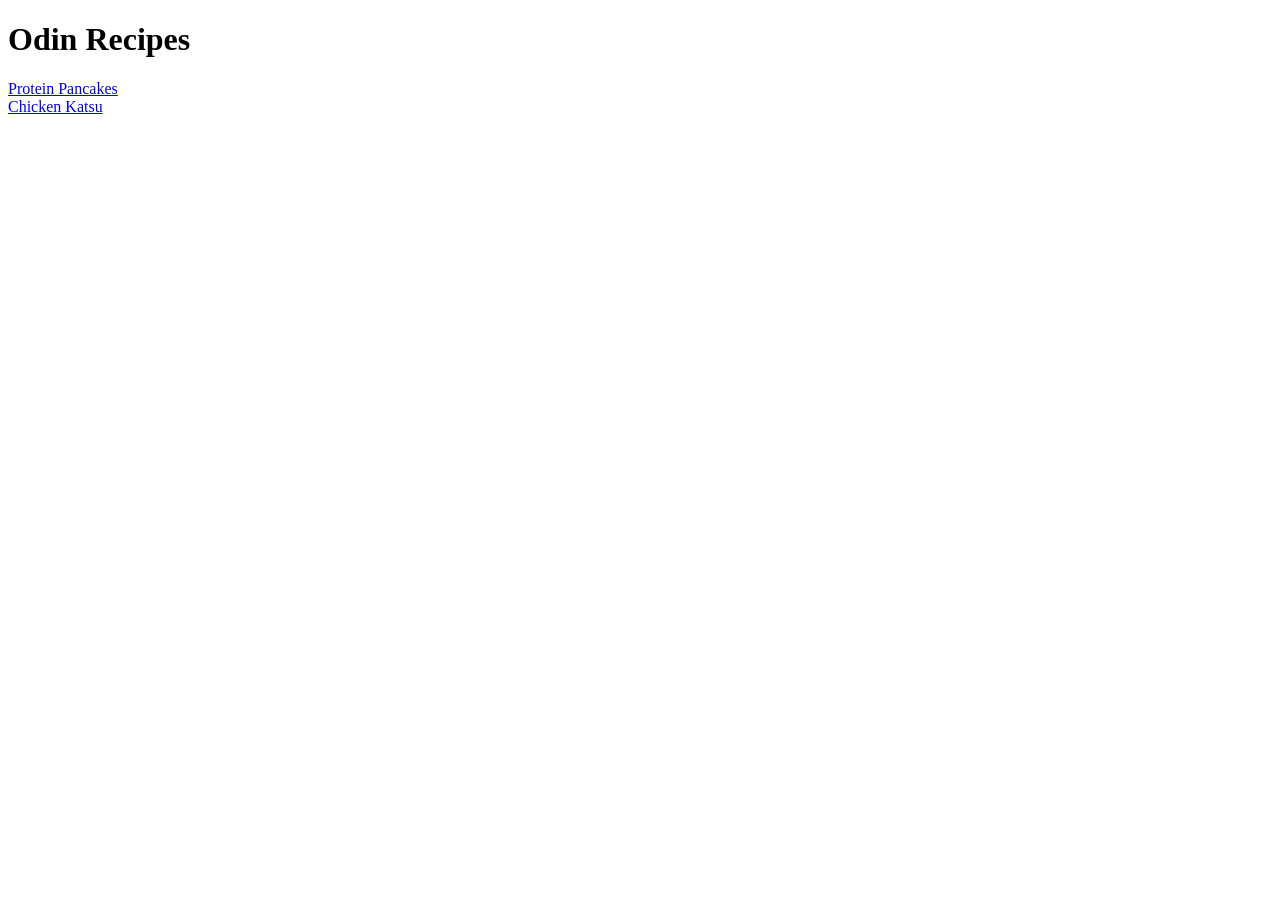
==== index.html @ d8e90b6f "Finished my first TOP project Website with different webpages that link you to recipes to enjoy" ====
<!DOCTYPE html>
<html lang="en">
<head>
    <meta charset="UTF-8">
    <meta name="viewport" content="width=device-width, initial-scale=1.0">
    <title>Odin Recipes</title>
</head>
<body>
    <h1>Odin Recipes</h1>
    <a href="recipes/protein-pancakes.html">Protein Pancakes</a> <br>
    <a href="recipes/chicken-katsu.html">Chicken Katsu</a>
</body>
</html>
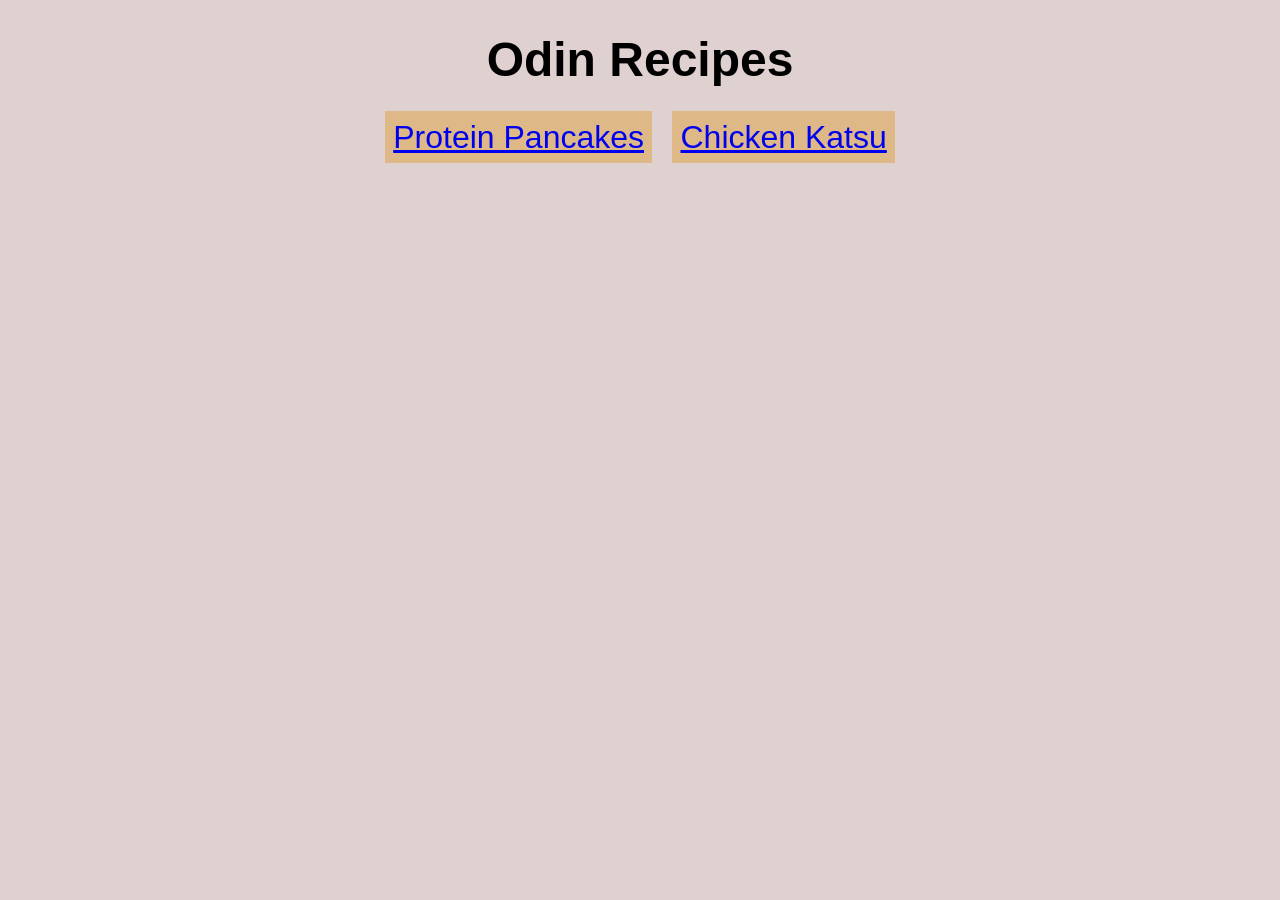
==== commit 1546c5e0: "Edited home page Added class-based attributes to center text and make the links seem more like butto" ====
--- a/index.html
+++ b/index.html
@@ -4,10 +4,17 @@
     <meta charset="UTF-8">
     <meta name="viewport" content="width=device-width, initial-scale=1.0">
     <title>Odin Recipes</title>
+    <link rel="stylesheet" href="styles.css">
+    <style>
+        
+    </style>
 </head>
 <body>
-    <h1>Odin Recipes</h1>
-    <a href="recipes/protein-pancakes.html">Protein Pancakes</a> <br>
-    <a href="recipes/chicken-katsu.html">Chicken Katsu</a>
+    <h1 class="center header">Odin Recipes</h1>
+    <div class="center">
+        <a class="link" href="recipes/protein-pancakes.html">Protein Pancakes</a>
+        <a class="link" href="recipes/chicken-katsu.html">Chicken Katsu</a>
+    </div>
+   
 </body>
 </html>
--- a/styles.css
+++ b/styles.css
@@ -0,0 +1,23 @@
+body {
+    background-color: rgb(224, 209, 209);
+}
+
+.center {
+    text-align: center;
+    font-family: sans-serif;
+    margin-left: auto;
+    margin-right: auto;
+    display: block;
+}
+
+.header {
+
+    font-size: 48px;
+}
+
+.link {
+    font-size: 32px;
+    background-color: burlywood;
+    margin: 8px;
+    padding: 8px;
+}
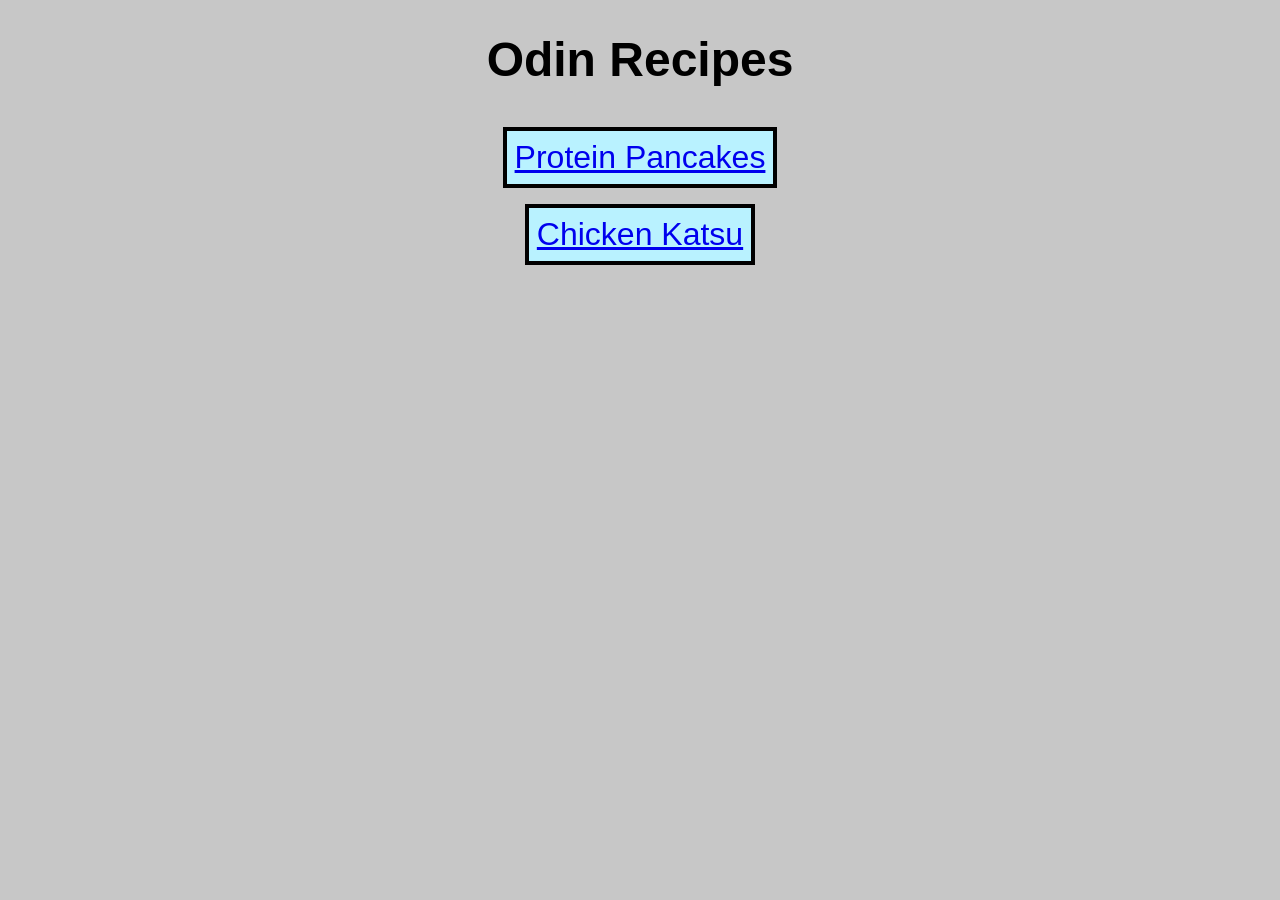
==== commit 89340616: "Finalized Homepage colors and positioning" ====
--- a/index.html
+++ b/index.html
@@ -10,9 +10,9 @@
     </style>
 </head>
 <body>
-    <h1 class="center header">Odin Recipes</h1>
-    <div class="center">
-        <a class="link" href="recipes/protein-pancakes.html">Protein Pancakes</a>
+    <h1 class="header">Odin Recipes</h1>
+    <div style="text-align: center">
+        <a class="link" href="recipes/protein-pancakes.html">Protein Pancakes</a> <br>
         <a class="link" href="recipes/chicken-katsu.html">Chicken Katsu</a>
     </div>
    
--- a/styles.css
+++ b/styles.css
@@ -1,23 +1,23 @@
 body {
-    background-color: rgb(224, 209, 209);
+    background-color: rgb(199, 199, 199);
 }
 
-.center {
+.header {
     text-align: center;
     font-family: sans-serif;
     margin-left: auto;
     margin-right: auto;
     display: block;
-}
-
-.header {
-
     font-size: 48px;
 }
 
 .link {
+    text-align: center;
+    font-family: sans-serif;
     font-size: 32px;
-    background-color: burlywood;
+    background-color: rgb(185, 242, 255);
     margin: 8px;
     padding: 8px;
+    border: 4px solid black;
+    display: inline-block;
 }
